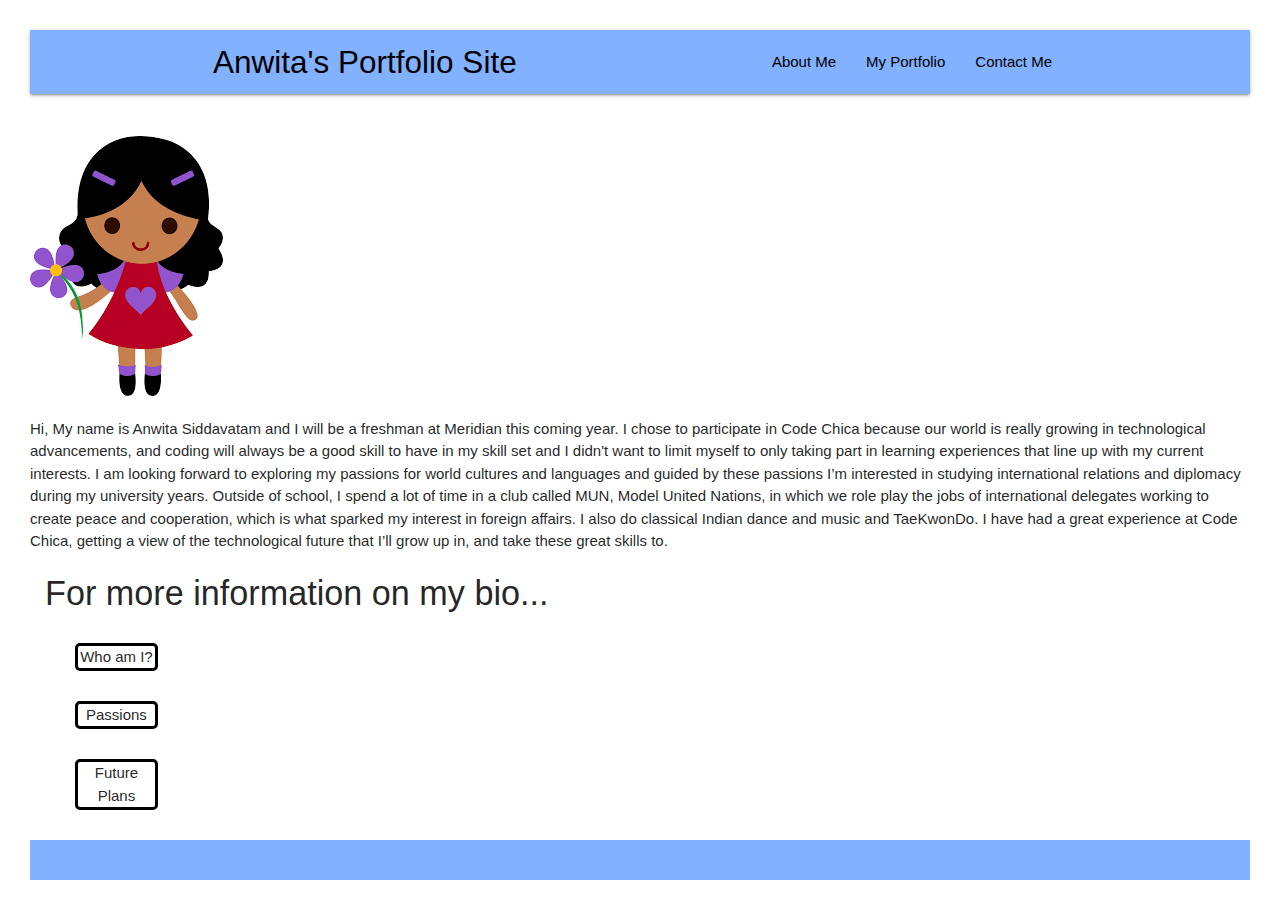
==== index.html @ 31bd52e3 "Initial commit" ====
<!DOCTYPE html>
<html lang="en"> 
<head>
    <meta charset="UTF-8">
    <meta name="viewport" content="width=device-width, initial-scale=1.0">
    <meta http-equiv="X-UA-Compatible" content="ie=edge">
    <link href="https://fonts.googleapis.com/icon?family=Material+Icons" rel="stylesheet">
    <link rel="stylesheet" href="https://cdnjs.cloudflare.com/ajax/libs/materialize/1.0.0/css/materialize.min.css">

    <link rel="stylesheet" href="style.css">

    <script defer src="main.js"></script>

    <link rel="apple-touch-icon" sizes="57x57" href="/apple-icon-57x57.png">
    <link rel="apple-touch-icon" sizes="60x60" href="/apple-icon-60x60.png">
    <link rel="apple-touch-icon" sizes="72x72" href="/apple-icon-72x72.png">
    <link rel="apple-touch-icon" sizes="76x76" href="/apple-icon-76x76.png">
    <link rel="apple-touch-icon" sizes="114x114" href="/apple-icon-114x114.png">
    <link rel="apple-touch-icon" sizes="120x120" href="/apple-icon-120x120.png">
    <link rel="apple-touch-icon" sizes="144x144" href="/apple-icon-144x144.png">
    <link rel="apple-touch-icon" sizes="152x152" href="/apple-icon-152x152.png">
    <link rel="apple-touch-icon" sizes="180x180" href="/apple-icon-180x180.png">
    <link rel="icon" type="image/png" sizes="192x192"  href="/android-icon-192x192.png">
    <link rel="icon" type="image/png" sizes="32x32" href="/favicon-32x32.png">
    <link rel="icon" type="image/png" sizes="96x96" href="/favicon-96x96.png">
    <link rel="icon" type="image/png" sizes="16x16" href="/favicon-16x16.png">
    <link rel="manifest" href="/manifest.json">
    <meta name="msapplication-TileColor" content="#ffffff">
    <meta name="msapplication-TileImage" content="/ms-icon-144x144.png">
    <meta name="theme-color" content="#ffffff">

    <title>Student Showcase</title>

</head>
<body>
<!-- NAV BAR SECTION -->
    <nav class="blue accent-1" role="navigation">
        <div class="nav-wrapper container"><a id="logo-container" href="#" class="brand-logo black-text" >Anwita's Portfolio Site</a>
            <ul class="right hide-on-med-and-down">
                <li><a href="index.html" class="black-text">About Me</a></li>
                <li><a href="portfolio.html" class="black-text">My Portfolio</a></li>
                <li><a href="contactMe.html" class="black-text">Contact Me</a></li>
            </ul>
    
            <ul id="nav-mobile" class="sidenav">
                <li><a href="index.html">About Me</a></li>
                <li><a href="portfolio.html">My Portfolio</a></li>
                <li><a href="contactMe.html">Contact Me</a></li>
            </ul>


            <a href="#" data-target="nav-mobile" class="sidenav-trigger"><i class="material-icons">menu</i></a>
        </div>
    </nav>
<!-- MAIN SECTION -->
<main>
    <h1></h1>

    
    <!-- BIO SECTION -->
    <div class="bioWrapper">
        <img src="renita.png" alt="bioPic" class="bioPic">
        <p>Hi, My name is Anwita Siddavatam and I will be a freshman at Meridian this coming year. I chose to
             participate in Code Chica because our world is really growing in technological advancements, and 
             coding will always be a good skill to have in my skill set and I didn't want to limit myself to only 
             taking part in learning experiences that line up with my current interests. I am looking forward to 
             exploring my passions for world cultures and languages and guided by these passions I’m interested in 
             studying international relations and diplomacy during my university years. Outside of school, I spend a 
             lot of time in a club called MUN, Model United Nations, in which we role play the jobs of international 
             delegates working to create peace and cooperation, which is what sparked my interest in foreign affairs. 
             I also do classical Indian dance and music and TaeKwonDo. I have had a great experience at Code Chica,
            getting a view of the technological future that I’ll grow up in, and take these great skills to.</p>
    </div>
    
    <!-- BUTTON SECTION -->
        <div class="buttonWrapper">
            <h4>For more information on my bio...</h4>
            <div class="button" id="btn1">Who am I?</div>
            <p id="name"></p>

            <div class="button" id="btn2">Passions</div>
            <p id="school"></p>

            <div class="button" id="btn3">Future Plans</div>
            <p id="career"></p>

        </div>

    </main>

<!-- FOOTER SECTION -->
    <footer class="page-footer blue accent-1">
        <div class="container">
        <div class="row">
           
        </div>
        </div>
    </footer>
</body>
</html>
---- style.css ----
body {
    display: flex;
    min-height: 100vh;
    flex-direction: column;
    padding: 2em;
}

main {
flex: 1 0 auto;
}

div.buttonWrapper {
    margin: 1em;
}

div.button {
    border: 3px solid black;
    border-radius: 5px;
    margin: 2.5%;
    width: 7%;
    height: 7%;
    text-align: center;
}

div.button:hover {
    background-color: rgb(103, 36, 212);
    color: rgb(0, 0, 0);
}
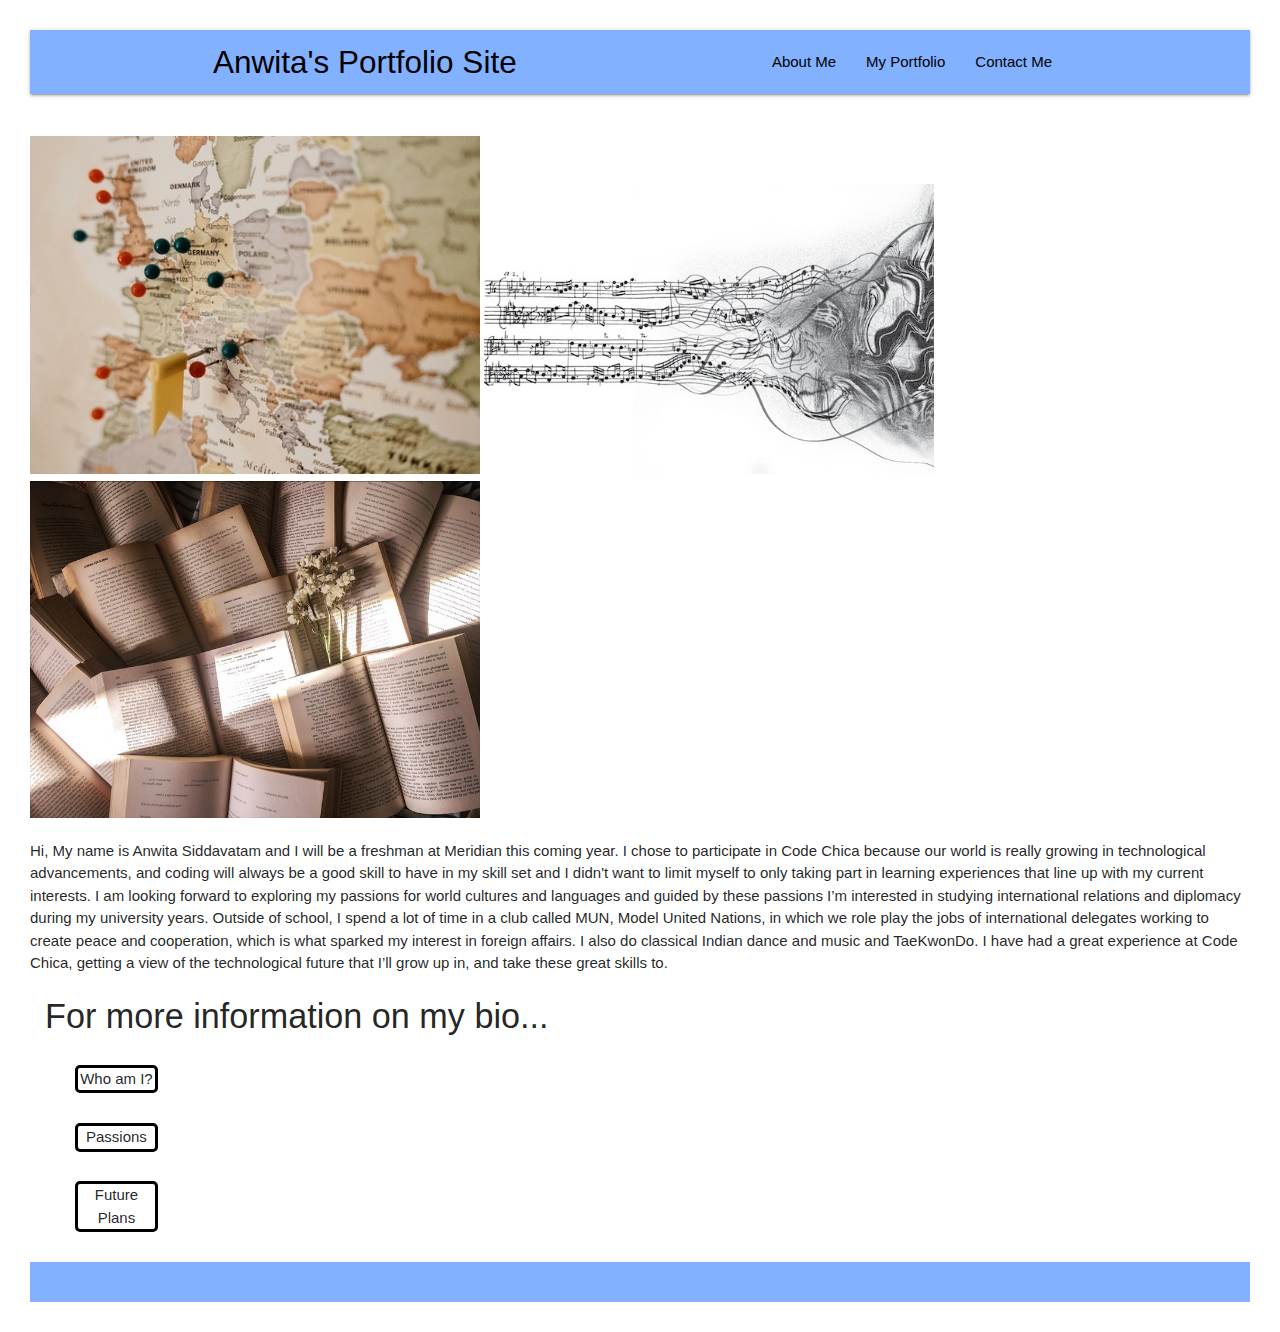
==== commit eedfb072: "Added pictures" ====
--- a/index.html
+++ b/index.html
@@ -59,7 +59,9 @@
     
     <!-- BIO SECTION -->
     <div class="bioWrapper">
-        <img src="renita.png" alt="bioPic" class="bioPic">
+        <img src="map.jpg" width="450px" >
+        <img src="music.jpeg" width="450px"  >
+        <img src="books.jpg" width="450px" >
         <p>Hi, My name is Anwita Siddavatam and I will be a freshman at Meridian this coming year. I chose to
              participate in Code Chica because our world is really growing in technological advancements, and 
              coding will always be a good skill to have in my skill set and I didn't want to limit myself to only 
@@ -97,4 +99,4 @@
         </div>
     </footer>
 </body>
-</html>+</html>
